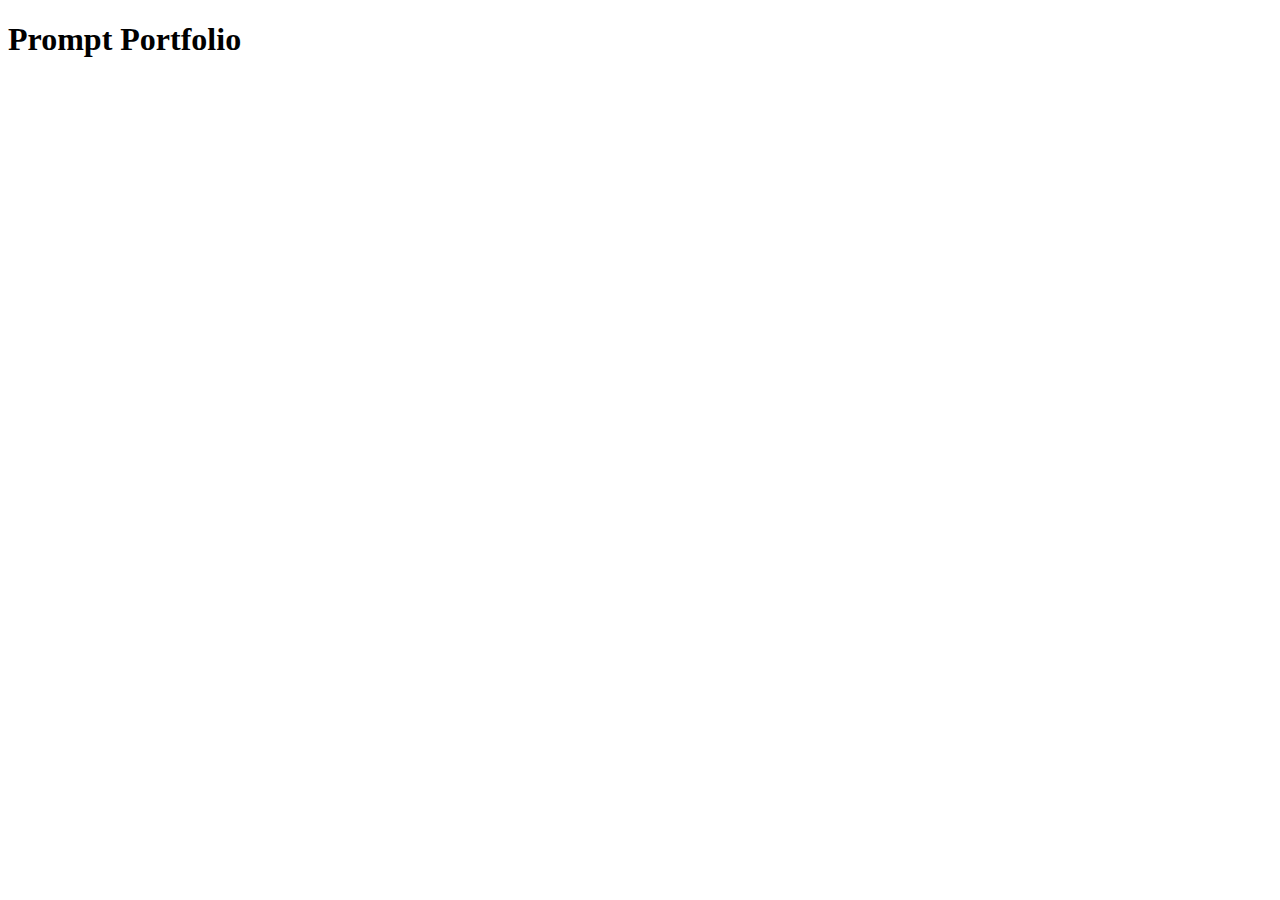
==== portfolio-Winter/index.html @ 4518fd65 "Winter prompt portfolio" ====
<!DOCTYPE html>
<html lang="en" dir="ltr">
  <head>
    <meta charset="utf-8" />
    <title>Prompt Portfolio</title>

    <link rel="stylesheet" href="/css/style.css" />

    <!-- Libraries -->
    <script
      src="https://code.jquery.com/jquery-3.6.0.min.js"
      integrity="sha256-/xUj+3OJU5yExlq6GSYGSHk7tPXikynS7ogEvDej/m4="
      crossorigin="anonymous"
    ></script>
  </head>
  <body>
    <h1>Prompt Portfolio</h1>
    <section id="buttons"></section>

    <script src="/js/script.js"></script>
  </body>
</html>
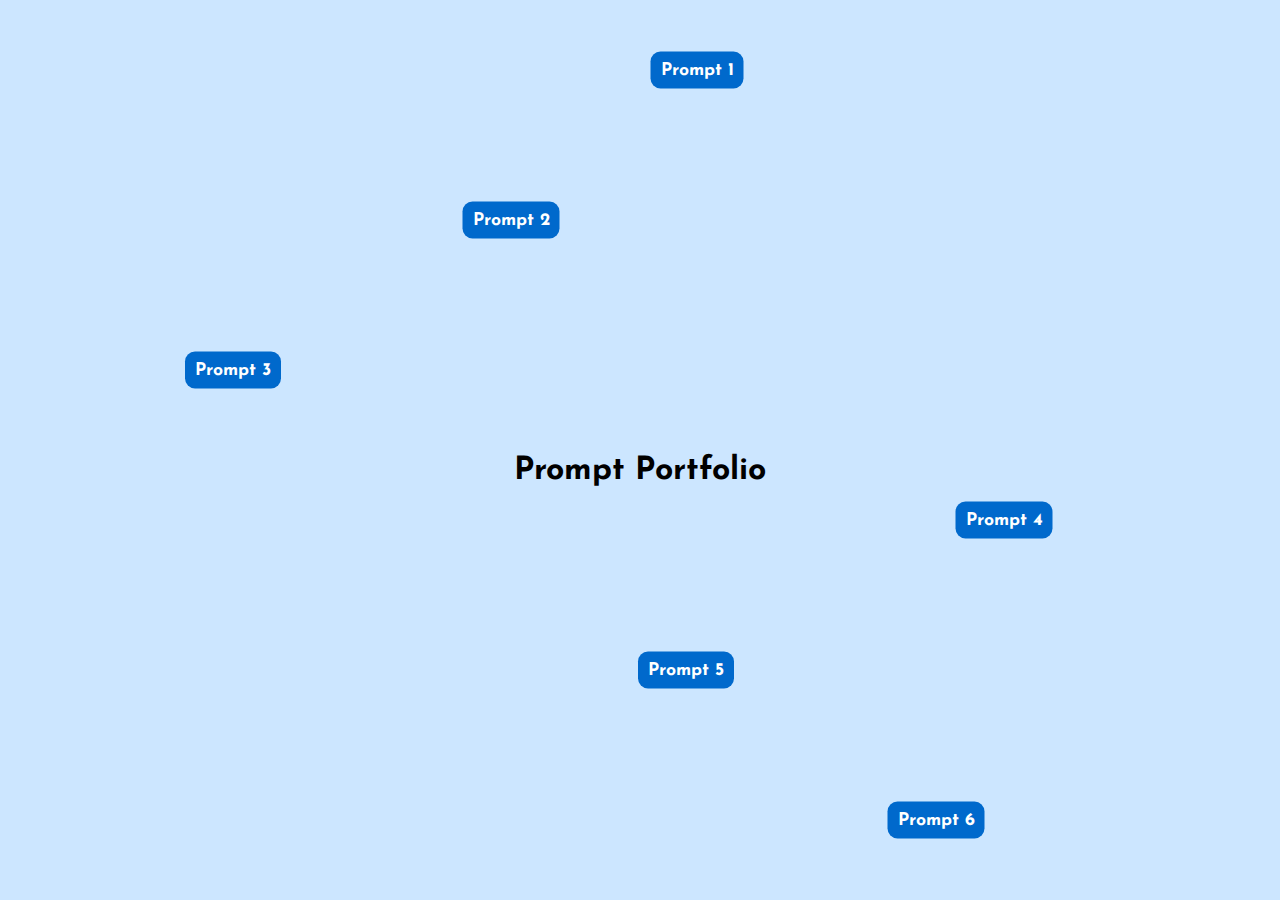
==== commit 39beea75: "changed path" ====
--- a/portfolio-Winter/index.html
+++ b/portfolio-Winter/index.html
@@ -4,7 +4,7 @@
     <meta charset="utf-8" />
     <title>Prompt Portfolio</title>
 
-    <link rel="stylesheet" href="/css/style.css" />
+    <link rel="stylesheet" href="css/style.css" />
 
     <!-- Libraries -->
     <script
@@ -17,6 +17,6 @@
     <h1>Prompt Portfolio</h1>
     <section id="buttons"></section>
 
-    <script src="/js/script.js"></script>
+    <script src="js/script.js"></script>
   </body>
 </html>
--- a/portfolio-Winter/css/style.css
+++ b/portfolio-Winter/css/style.css
@@ -0,0 +1,104 @@
+/* https://fonts.google.com/specimen/Josefin+Sans */
+@import url("https://fonts.googleapis.com/css2?family=Josefin+Sans&display=swap");
+
+body {
+  font-family: "Josefin Sans", sans-serif;
+  background-color: #cce6ff;
+}
+
+/* scrollbar for safari, chrome and edge */
+.prompt-box::-webkit-scrollbar {
+  width: 8px;
+}
+
+.prompt-box::-webkit-scrollbar-track {
+  background: none;
+}
+
+.prompt-box::-webkit-scrollbar-thumb {
+  background-color: #0069cc;
+  border-radius: 20px;
+  border: 2px solid #ffffff;
+}
+
+h1 {
+  position: absolute;
+  top: 50%;
+  left: 50%;
+  transform: translate(-50%, -50%);
+}
+
+.prompts {
+  font-family: "Josefin Sans", sans-serif;
+  padding: 10px;
+  border-style: none;
+  border-radius: 10px;
+  font-size: 1.1rem;
+  font-weight: bold;
+
+  background-color: #0069cc;
+  color: #ffffff;
+  text-decoration: none;
+}
+
+.prompts:hover {
+  background-color: #ffffff;
+  color: #0069cc;
+}
+
+.prompt-number {
+  position: absolute;
+  top: 3%;
+  left: 50%;
+  transform: translate(-50%, -50%);
+}
+
+.content {
+  position: relative;
+  top: 0px;
+  text-align: center;
+}
+
+.long-text {
+  text-align: justify;
+  text-indent: 50px;
+  line-height: 30px;
+  margin-bottom: -10px;
+}
+
+.images {
+  display: block;
+  margin-left: auto;
+  margin-right: auto;
+  /* width: 50%; */
+}
+
+.caption {
+  border: 1px solid #0069cc;
+  margin-top: 5px;
+  margin-bottom: 30px;
+  margin-left: 10px;
+  margin-right: 10px;
+  padding-top: -5px;
+  padding-bottom: -5px;
+}
+
+#title-of-prompt {
+  z-index: 10000;
+}
+
+.prompt-box {
+  position: absolute;
+  top: 50%;
+  left: 50%;
+  transform: translate(-50%, -50%);
+
+  background-color: #ffffff;
+  padding: 50px;
+  height: 63vh;
+  border-radius: 20px 0px 0px 20px;
+
+  overflow: auto;
+  scrollbar-color: #0069cc #ffffff;
+  scrollbar-width: thin;
+}
